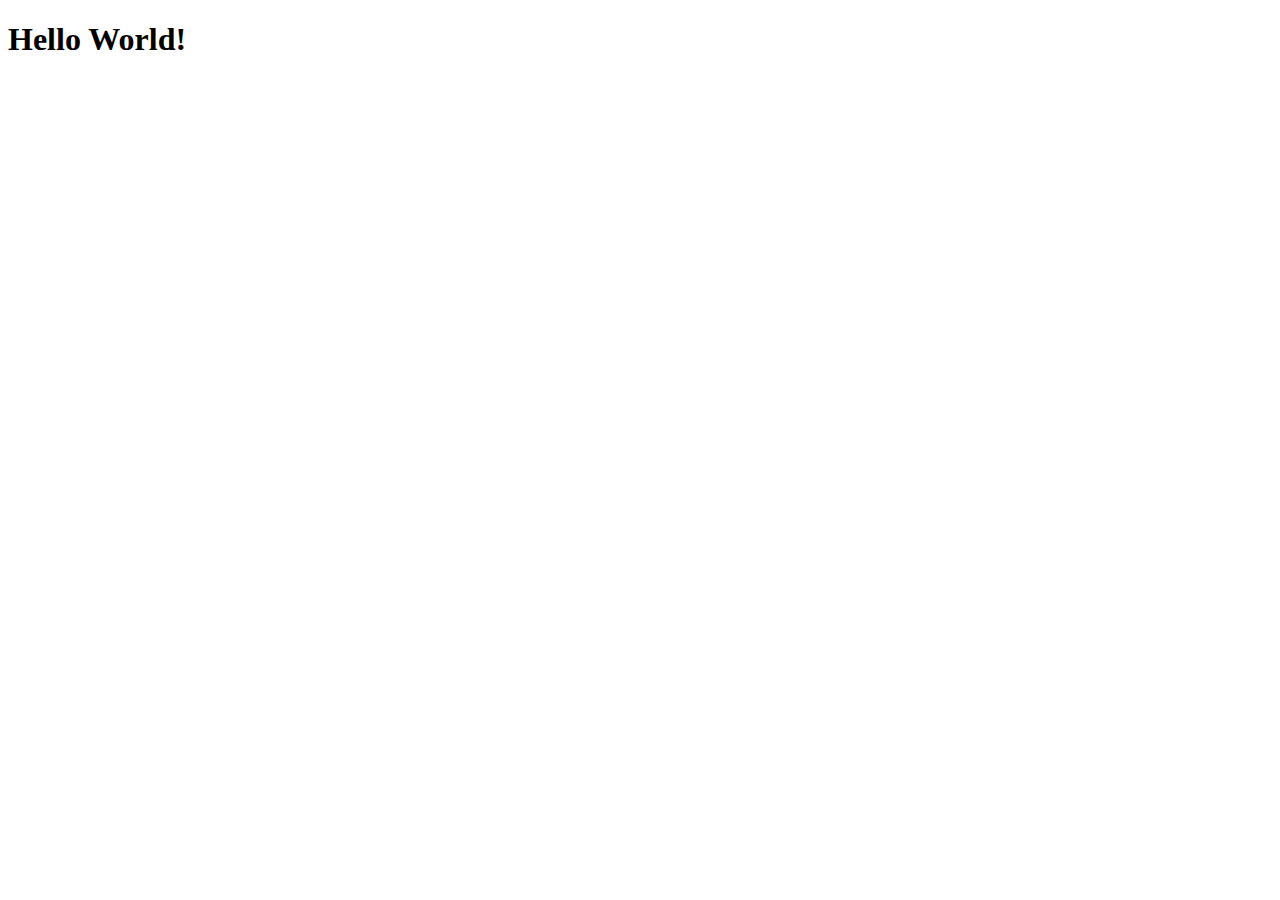
==== src/html/inicio.html @ fd498582 "v0.1" ====
<!DOCTYPE html>
<html lang="en">
<head>
    <meta charset="UTF-8">
    <meta name="viewport" content="width=device-width, initial-scale=1.0">
    <title>Inicio</title>
</head>
<body>
    <h1>Hello World!</h1>
</body>
</html>
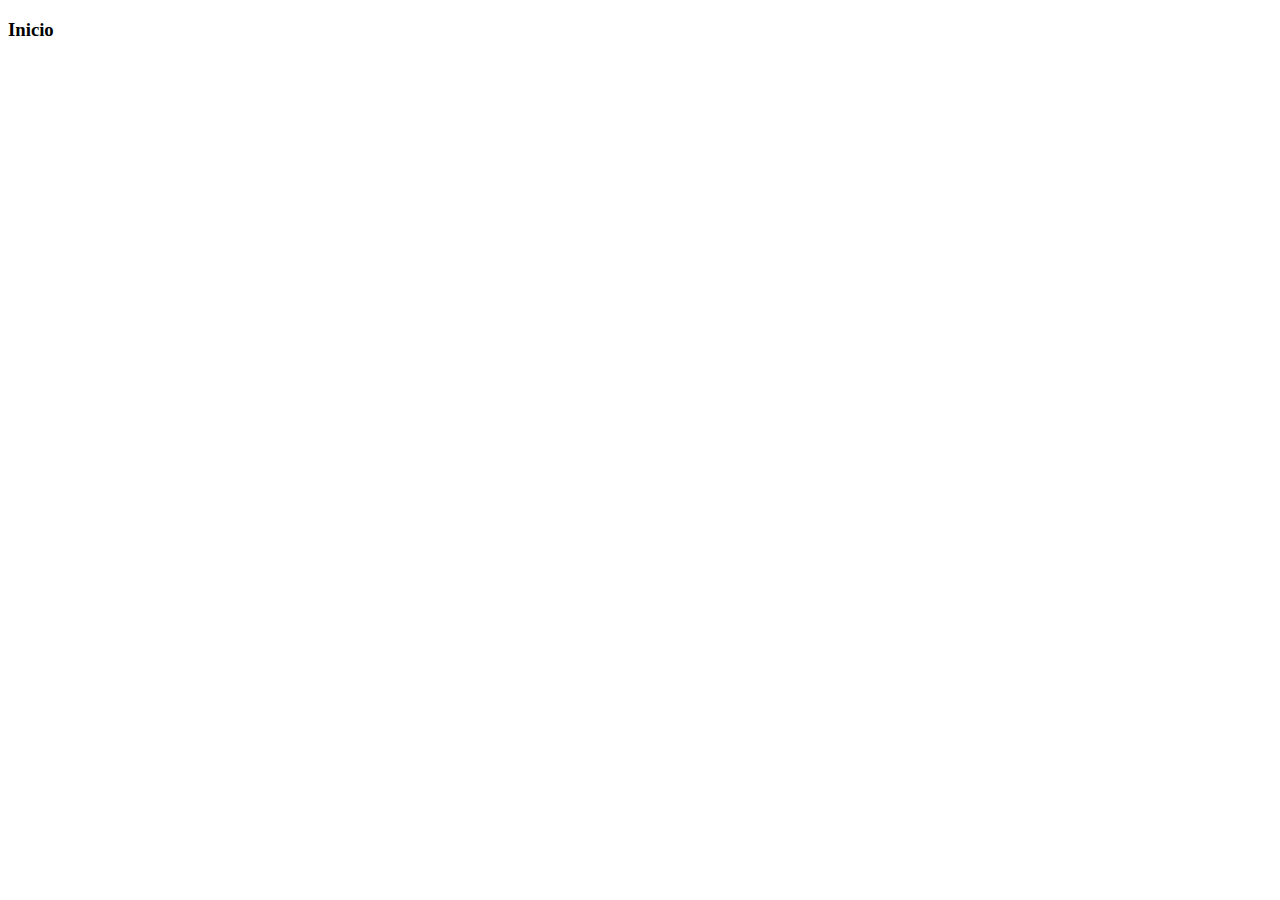
==== commit 52df59a1: "v0.2" ====
--- a/src/html/inicio.html
+++ b/src/html/inicio.html
@@ -6,6 +6,6 @@
     <title>Inicio</title>
 </head>
 <body>
-    <h1>Hello World!</h1>
+    <h3>Inicio</h3>
 </body>
 </html>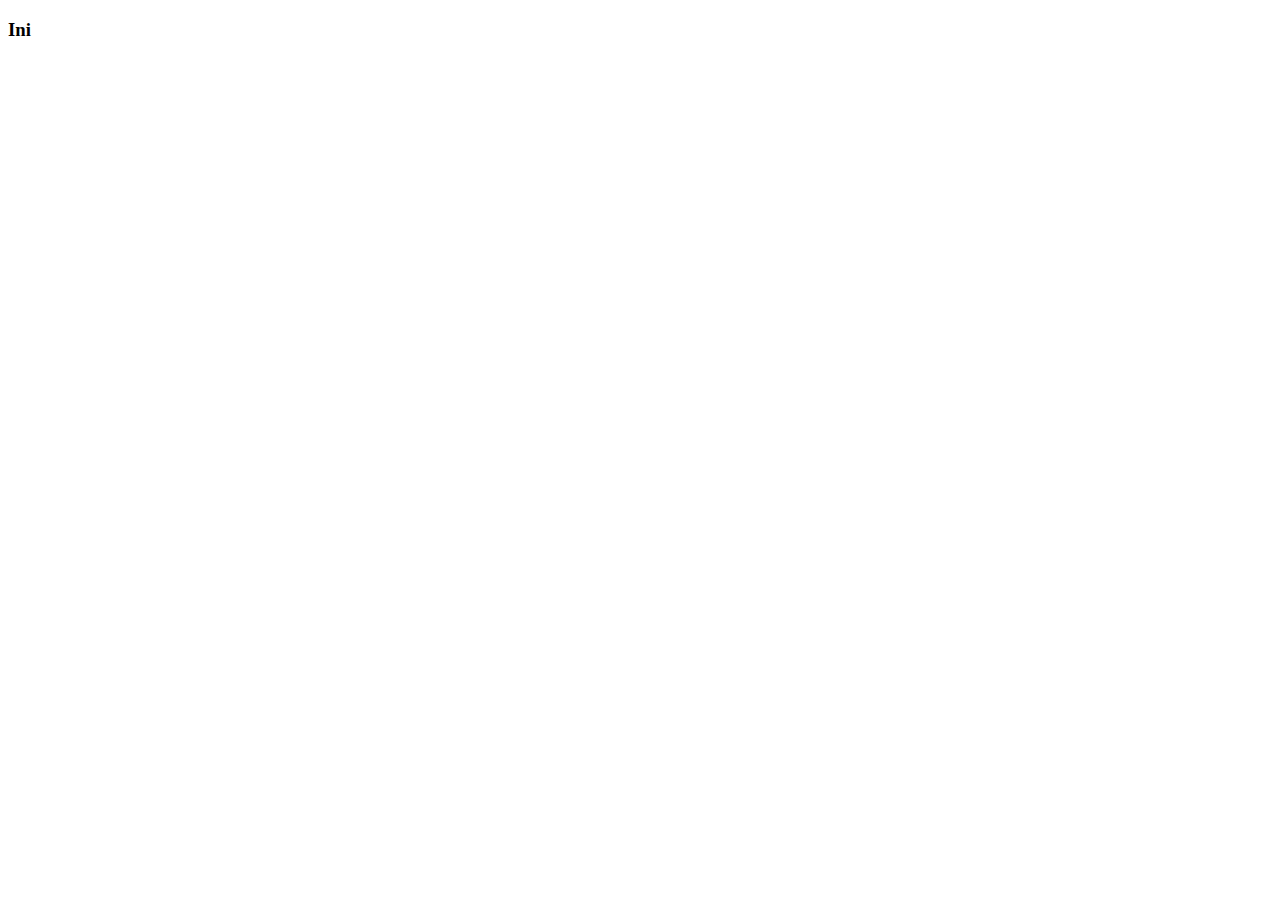
==== commit 7396a73f: "Update inicio.html" ====
--- a/src/html/inicio.html
+++ b/src/html/inicio.html
@@ -6,6 +6,6 @@
     <title>Inicio</title>
 </head>
 <body>
-    <h3>Inicio</h3>
+    <h3>Ini</h3>
 </body>
 </html>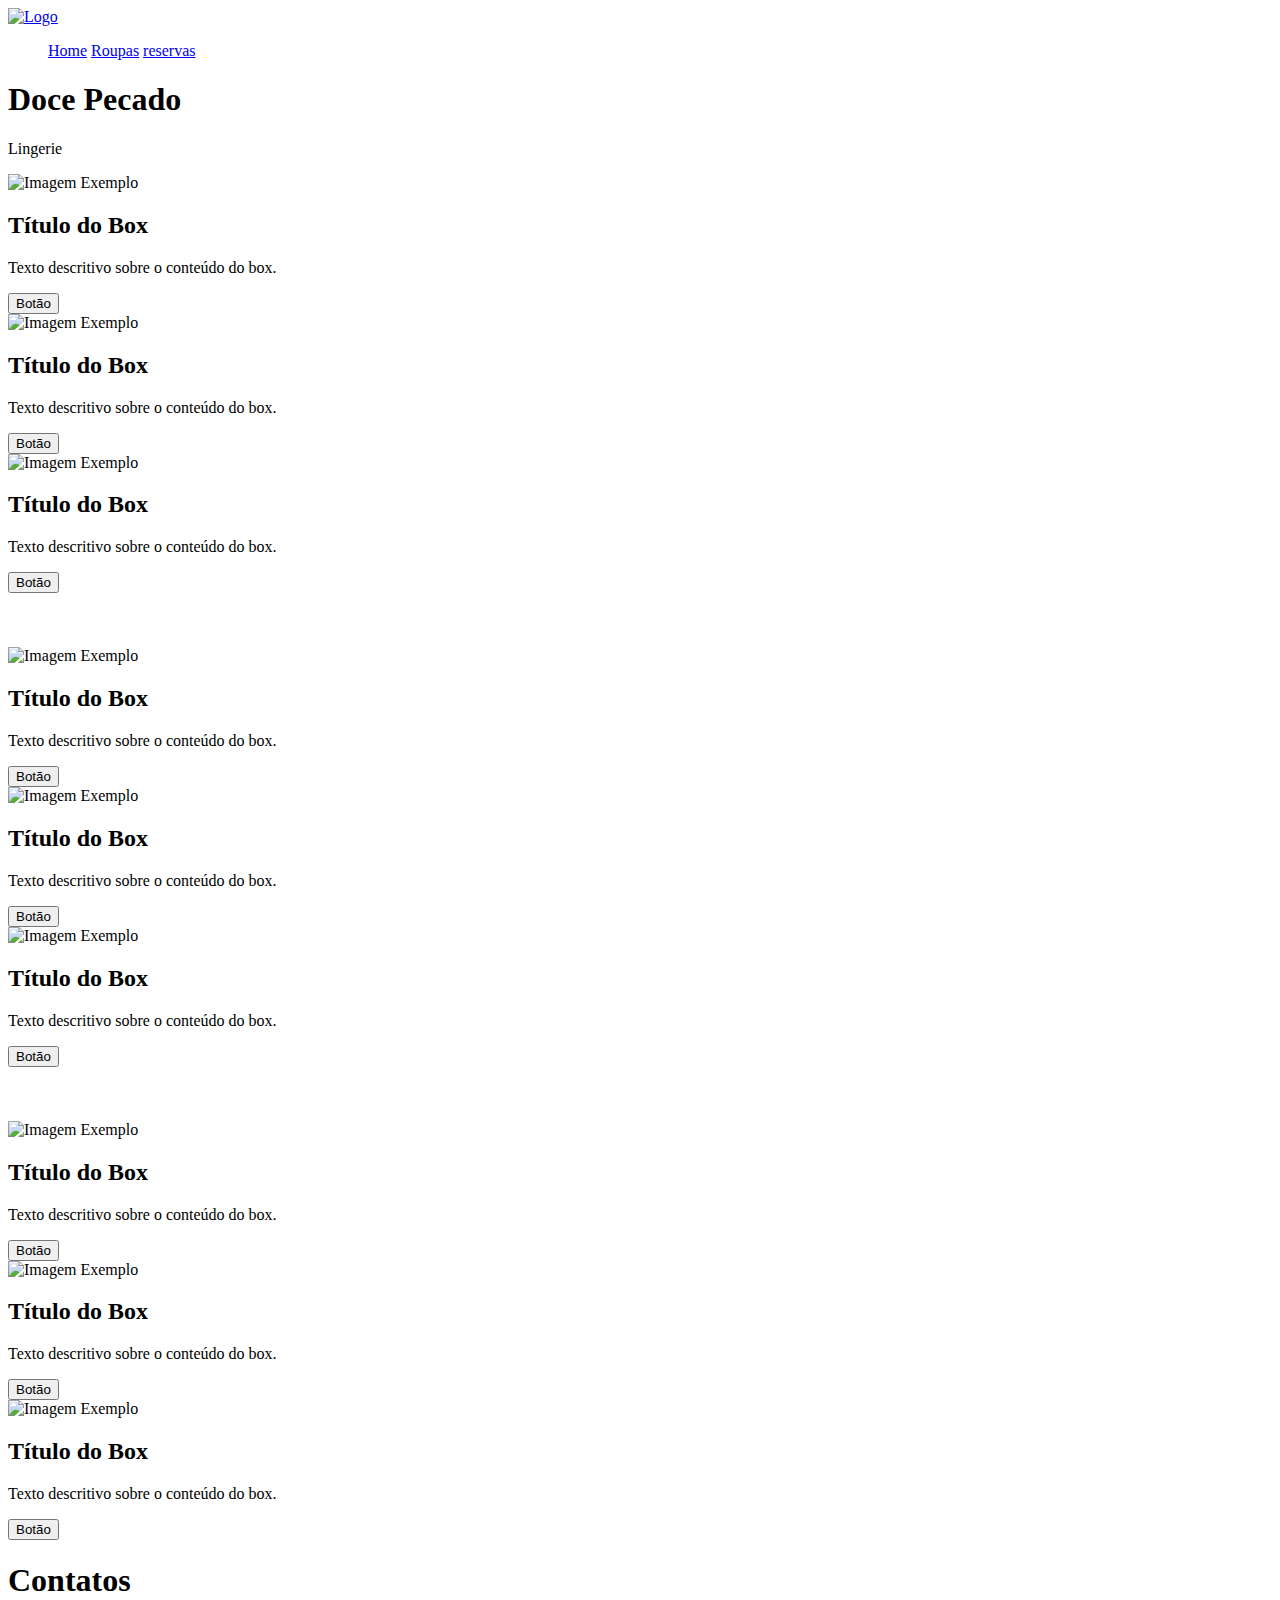
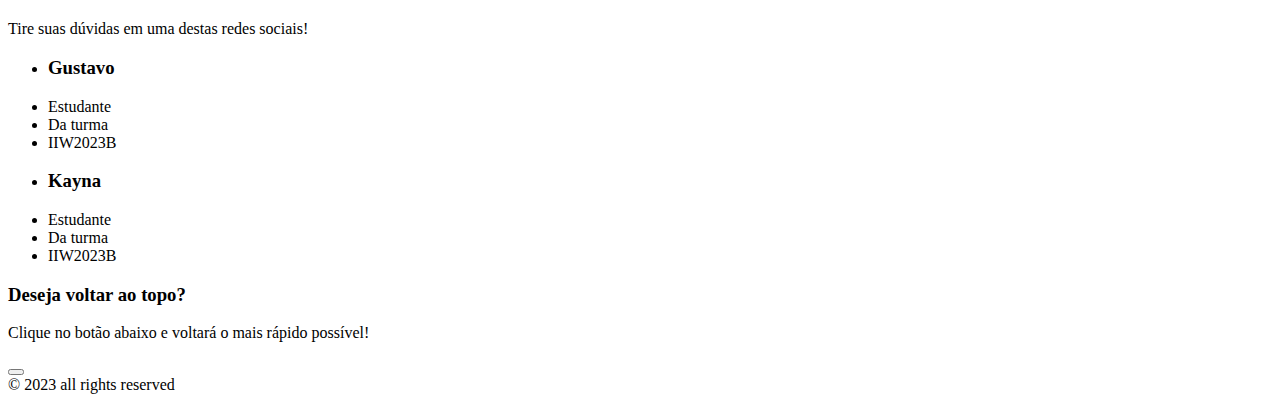
==== commit 674db1d6: "add" ====
--- a/src/html/inicio.html
+++ b/src/html/inicio.html
@@ -1,11 +1,207 @@
 <!DOCTYPE html>
-<html lang="en">
+<html lang="pt-BR">
 <head>
     <meta charset="UTF-8">
     <meta name="viewport" content="width=device-width, initial-scale=1.0">
-    <title>Inicio</title>
+    <title>Doce Pecado</title>
+    <link rel="stylesheet" href="index.css">
+    <link rel="shortcut icon" href="img/fogo.png" type="image/x-icon">
+    <link rel="preconnect" href="https://fonts.googleapis.com">
+<link rel="preconnect" href="https://fonts.gstatic.com" crossorigin>
+<link href="https://fonts.googleapis.com/css2?family=Playwrite+CU:wght@100..400&display=swap" rel="stylesheet">
 </head>
 <body>
-    <h3>Ini</h3>
+    <!-- header -->
+    <header style="background-image: url('img/noob.avif ');">
+         <!-- container -->
+        <div class="container1">
+            <nav>
+                <a href="login.html">
+                    <img class="imgr" src="img/fogo.png" alt="Logo ">
+                </a>
+                <ul class="ul">
+                   <a href="index.html">Home</a>
+                   <a href="referencias.html">Roupas</a>
+                   <a class="btn" href="venda.html">reservas</a> 
+                </ul>
+            </nav>
+            <section class="banner">
+                <div class="banner-text">
+                    <h1 >Doce Pecado</h1>
+                    <p class="p">Lingerie</p>
+                   
+                </div>
+            </section>
+        </div>
+         <!-- end container -->
+    </header>
+    <!-- end header -->
+<section class="faca-mais">
+        <div class="container">
+            <div class="box" style="--clr:#c80707;">
+                <div class="content">
+                        <img src="img/teste.jpeg" alt="Imagem Exemplo">
+                    <h2>Título do Box</h2>
+                    <p>Texto descritivo sobre o conteúdo do box.</p>
+                    <button>Botão</button>
+                </div>
+            </div>
+            
+        
+            <div class="box" style="--clr:#670000;">
+                <div class="content">
+                    <img src="img/teste.jpeg" alt="Imagem Exemplo">
+                    <h2>Título do Box</h2>
+                    <p>Texto descritivo sobre o conteúdo do box.</p>
+                    <button>Botão</button>
+                </div>
+            </div>
+        
+            <div class="box" style="--clr:#B8001F;">
+                <div class="content">
+                    <img src="img/teste.jpeg" alt="Imagem Exemplo">
+                    <h2>Título do Box</h2>
+                    <p>Texto descritivo sobre o conteúdo do box.</p>
+                    <button>Botão</button>
+                </div>
+            </div>
+            
+        </div> <br><br><br>
+        <div class="container">
+            <div class="box" style="--clr:#c80707;">
+                <div class="content">
+                    <img src="img/teste.jpeg" alt="Imagem Exemplo">
+                    <h2>Título do Box</h2>
+                    <p>Texto descritivo sobre o conteúdo do box.</p>
+                    <button>Botão</button>
+                </div>
+            </div>
+            
+        
+            <div class="box" style="--clr:#670000;">
+                <div class="content">
+                    <img src="img/teste.jpeg" alt="Imagem Exemplo">
+                    <h2>Título do Box</h2>
+                    <p>Texto descritivo sobre o conteúdo do box.</p>
+                    <button>Botão</button>
+                </div>
+            </div>
+        
+            <div class="box" style="--clr:#B8001F;">
+                <div class="content">
+                    <img src="img/teste.jpeg" alt="Imagem Exemplo">
+                    <h2>Título do Box</h2>
+                    <p>Texto descritivo sobre o conteúdo do box.</p>
+                    <button>Botão</button>
+                </div>
+            </div>
+            
+        </div><br><br><br>
+        <div class="container">
+            <div class="box" style="--clr:#c80707;">
+                <div class="content">
+                    <img src="img/teste.jpeg" alt="Imagem Exemplo">
+                    <h2>Título do Box</h2>
+                    <p>Texto descritivo sobre o conteúdo do box.</p>
+                    <button>Botão</button>
+                </div>
+            </div>
+            
+        
+            <div class="box" style="--clr:#670000;">
+                <div class="content">
+                    <img src="img/teste.jpeg" alt="Imagem Exemplo">
+                    <h2>Título do Box</h2>
+                    <p>Texto descritivo sobre o conteúdo do box.</p>
+                    <button>Botão</button>
+                </div>
+            </div>
+        
+            <div class="box" style="--clr:#B8001F;">
+                <div class="content">
+                    <img src="img/teste.jpeg" alt="Imagem Exemplo">
+                    <h2>Título do Box</h2>
+                    <p>Texto descritivo sobre o conteúdo do box.</p>
+                    <button>Botão</button>
+                </div>
+            </div>
+            
+        </div>
+
+    </section>
+    
+
+
+
+    <main></main>
+    <footer id="footer">
+        <div id="footer_content">
+            <div id="footer_contacts">
+                <h1>Contatos</h1>
+                <p>Tire suas dúvidas em uma destas redes sociais!</p>
+
+                <div id="footer_social_media">
+                  <a href="https://www.instagram.com/osilva_045/" class="footer-link" id="instagram">
+                    <i class="fa-brands fa-instagram"></i>
+                  </a>  
+                  <a href="#" class="footer-link" id="facebook">
+                    <i class="fa-brands fa-facebook-f"></i>
+                  </a>  
+                  <a href="https://api.whatsapp.com/send?phone=5545988363036&text=Ol%C3%A1,%20estou%20com%20uma%20d%C3%BAvida,%20poderia%20me%20ajudar?" class="footer-link" id="whatsapp">
+                    <i class="fa-brands fa-whatsapp"></i>
+                  </a>  
+                </div>
+            </div>
+
+            <ul class="footer-list">
+<li>
+    <h3>Gustavo</h3>
+</li>
+<li>
+    <a  class="footer-link">Estudante</a>
+</li>
+<li>
+    <a class="footer-link">Da turma</a>
+</li>
+<li>
+    <a  class="footer-link">IIW2023B</a>
+</li>
+            </ul>
+            <ul class="footer-list">
+                <li>
+                    <h3>Kayna</h3>
+                </li>
+                <li>
+                    <a class="footer-link">Estudante</a>
+                </li>
+                <li>
+                    <a  class="footer-link">Da turma</a>
+                </li>
+                <li>
+                    <a  class="footer-link">IIW2023B</a>
+                </li>
+                            </ul>
+
+           <div id="footer_subscribe">
+            <h3>Deseja voltar ao topo?</h3>
+            <p>
+                Clique no botão abaixo e voltará o mais rápido possível!
+            </p>
+            <div id="input_group">
+               
+                <button>
+                    <a href="#">
+                        <i class="fa fa-arrow-up"></i>
+                    </a>
+                </button>
+            </div>
+           </div>                 
+        </div>
+
+        <div id="footer_copyright">
+            &#169
+            2023 all rights reserved  
+        </div>
+    </footer>
 </body>
 </html>